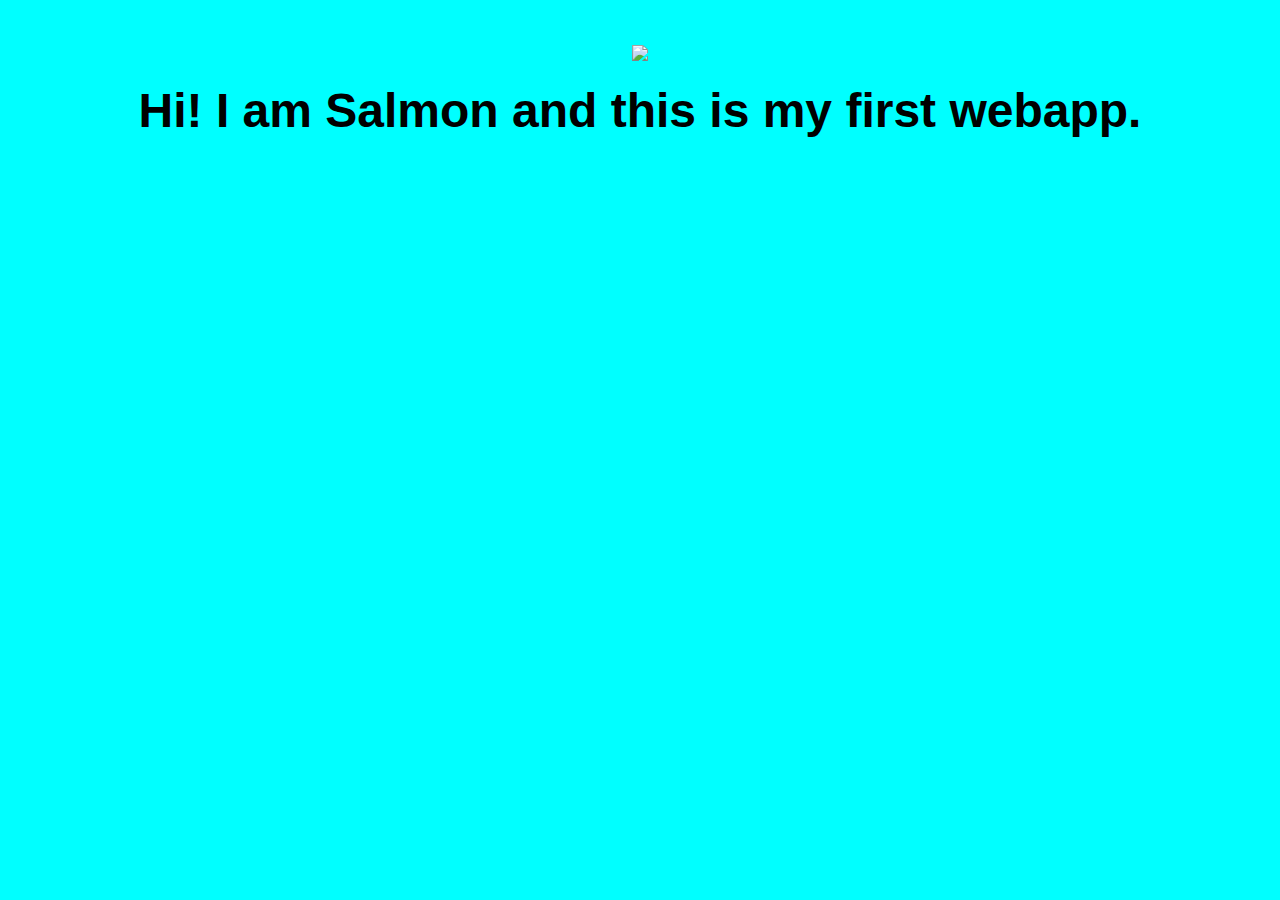
==== ui/index.html @ 832bc3b7 "[imad-console] Updates ui/index.html" ====
<!doctype html>
<html>
    <head>
        <link href="/ui/style.css" rel="stylesheet" />
    </head>
    <body>
        <div class="center">
            <img src="https://drive.google.com/drive/my-drive" class="img-medium"/>
        </div>
        <br>
        <div class="center text-big bold">
            Hi! I am Salmon and this is my first webapp.
        </div>
        <script type="text/javascript" src="/ui/main.js">
        </script>
    </body>
</html>
---- ui/style.css ----
body {
    font-family: sans-serif;
    background-color: cyan;
    margin-top: 45px;
}

.center {
    text-align: center;
}

.text-big {
    font-size: 300%;
}

.bold {
    font-weight: bold;
}

.img-medium {
    height: 200px;
}
.container {
                max-width:800px;
                font-family:times new roman;
                margin:0 auto;
                color:black;
                padding:60px 20px 30px 5px;
            }
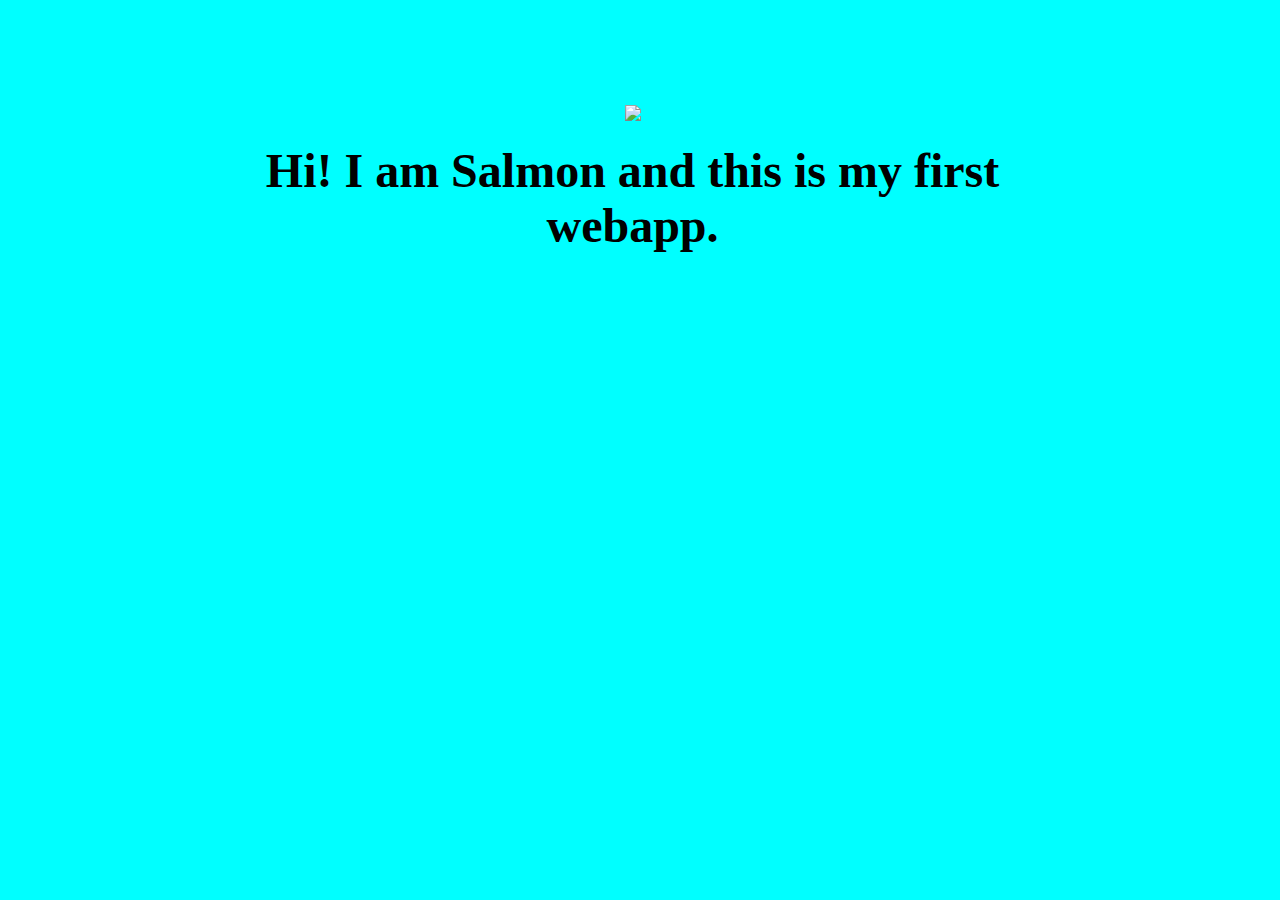
==== commit d466205d: "[imad-console] Updates ui/index.html" ====
--- a/ui/index.html
+++ b/ui/index.html
@@ -4,13 +4,15 @@
         <link href="/ui/style.css" rel="stylesheet" />
     </head>
     <body>
+      <div class='container'>
         <div class="center">
-            <img src="https://drive.google.com/drive/my-drive" class="img-medium"/>
+            <img src="https://lh3.googleusercontent.com/-QjRJimGHAms/WK7eY7WwixI/AAAAAAAAABo/7PnhHYhE5tw379QfSxE4RBmUcsudbjNIACEwYBhgL/w140-h140-p/12654659_1667962130158650_3352077678295918801_n.jpg" class="img-medium"/>
         </div>
         <br>
         <div class="center text-big bold">
             Hi! I am Salmon and this is my first webapp.
         </div>
+      </div>    
         <script type="text/javascript" src="/ui/main.js">
         </script>
     </body>
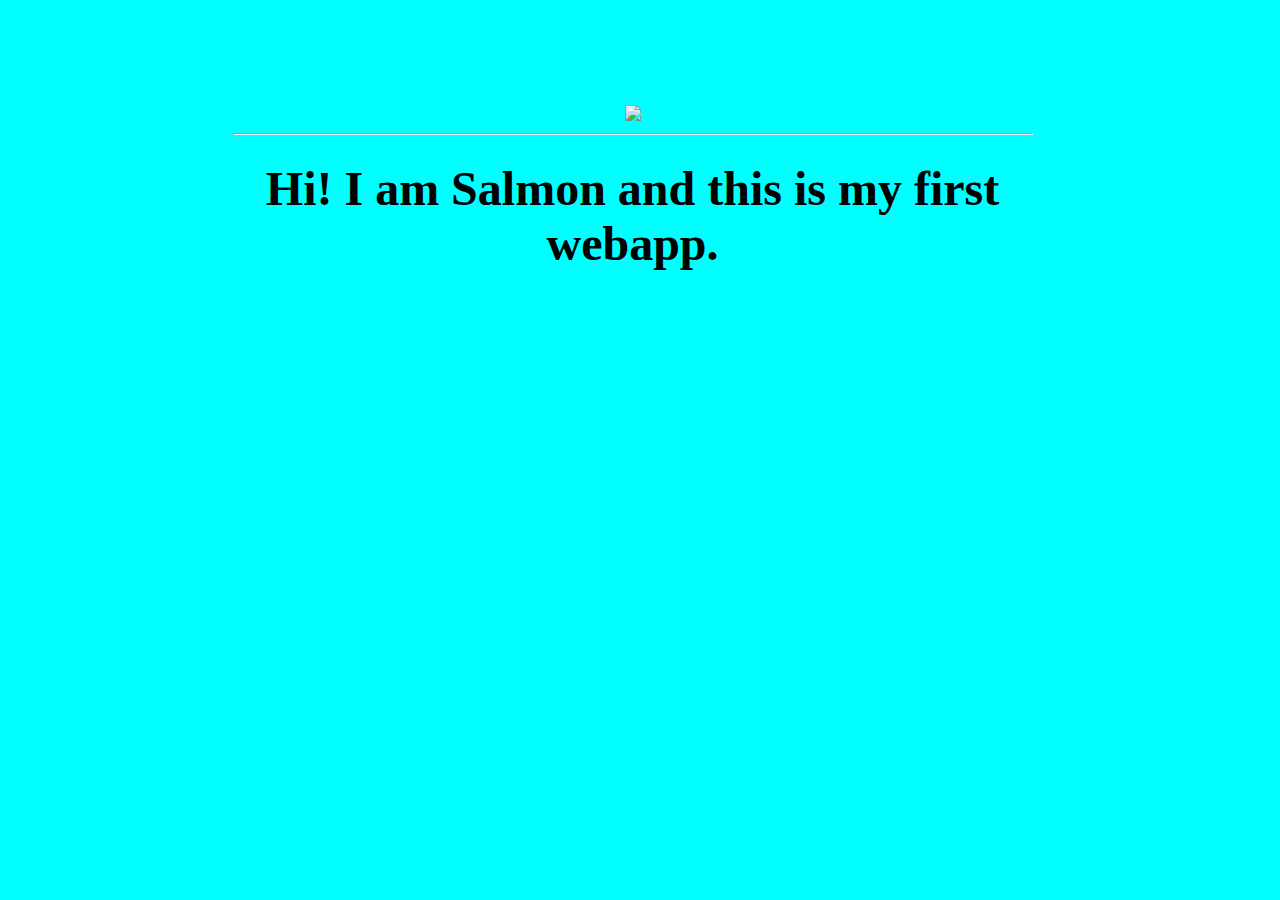
==== commit 90c73ac9: "[imad-console] Updates ui/index.html" ====
--- a/ui/index.html
+++ b/ui/index.html
@@ -8,6 +8,7 @@
         <div class="center">
             <img src="https://lh3.googleusercontent.com/-QjRJimGHAms/WK7eY7WwixI/AAAAAAAAABo/7PnhHYhE5tw379QfSxE4RBmUcsudbjNIACEwYBhgL/w140-h140-p/12654659_1667962130158650_3352077678295918801_n.jpg" class="img-medium"/>
         </div>
+        <hr/>
         <br>
         <div class="center text-big bold">
             Hi! I am Salmon and this is my first webapp.
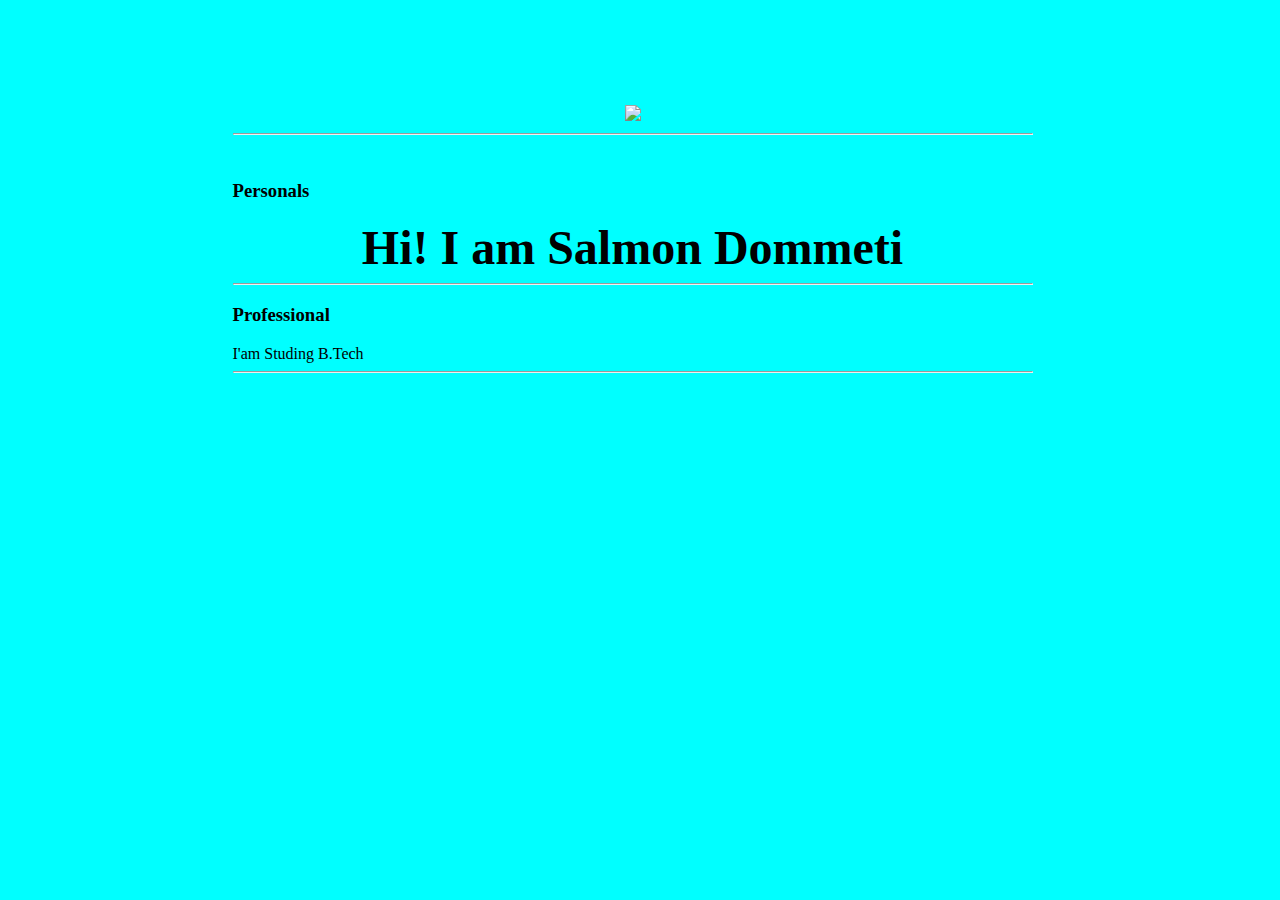
==== commit 2dde263d: "[imad-console] Updates ui/index.html" ====
--- a/ui/index.html
+++ b/ui/index.html
@@ -10,8 +10,18 @@
         </div>
         <hr/>
         <br>
+        <h3>Personals</h3>
         <div class="center text-big bold">
-            Hi! I am Salmon and this is my first webapp.
+            Hi! I am Salmon Dommeti
+        </div>
+        <hr/>
+        <h3>Professional</h3>
+        <div>
+            I'am Studing B.Tech
+        </div>
+        <hr/>
+        <div class='footer'>
+            
         </div>
       </div>    
         <script type="text/javascript" src="/ui/main.js">
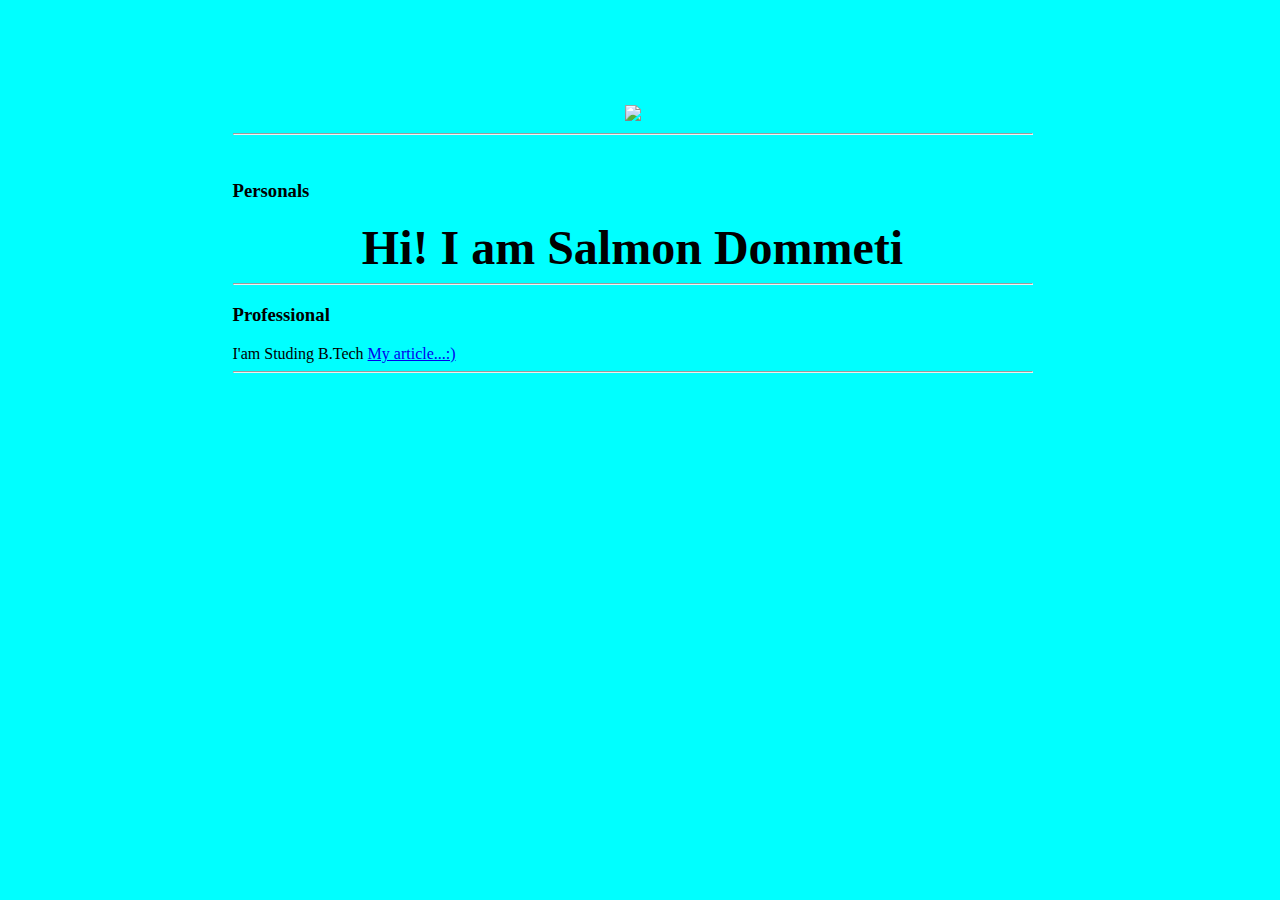
==== commit ec500b39: "Update index.html" ====
--- a/ui/index.html
+++ b/ui/index.html
@@ -1,12 +1,14 @@
 <!doctype html>
 <html>
     <head>
-        <link href="/ui/style.css" rel="stylesheet" />
-    </head>
+        
+          <link href="/ui/style.css" rel="stylesheet" />
+          
+        </head>
     <body>
       <div class='container'>
         <div class="center">
-            <img src="https://lh3.googleusercontent.com/-QjRJimGHAms/WK7eY7WwixI/AAAAAAAAABo/7PnhHYhE5tw379QfSxE4RBmUcsudbjNIACEwYBhgL/w140-h140-p/12654659_1667962130158650_3352077678295918801_n.jpg" class="img-medium"/>
+            <img src="madi.png" class="img-medium"/>
         </div>
         <hr/>
         <br>
@@ -18,6 +20,7 @@
         <h3>Professional</h3>
         <div>
             I'am Studing B.Tech
+            <a href="article-one.html">My article...:)</a> 
         </div>
         <hr/>
         <div class='footer'>
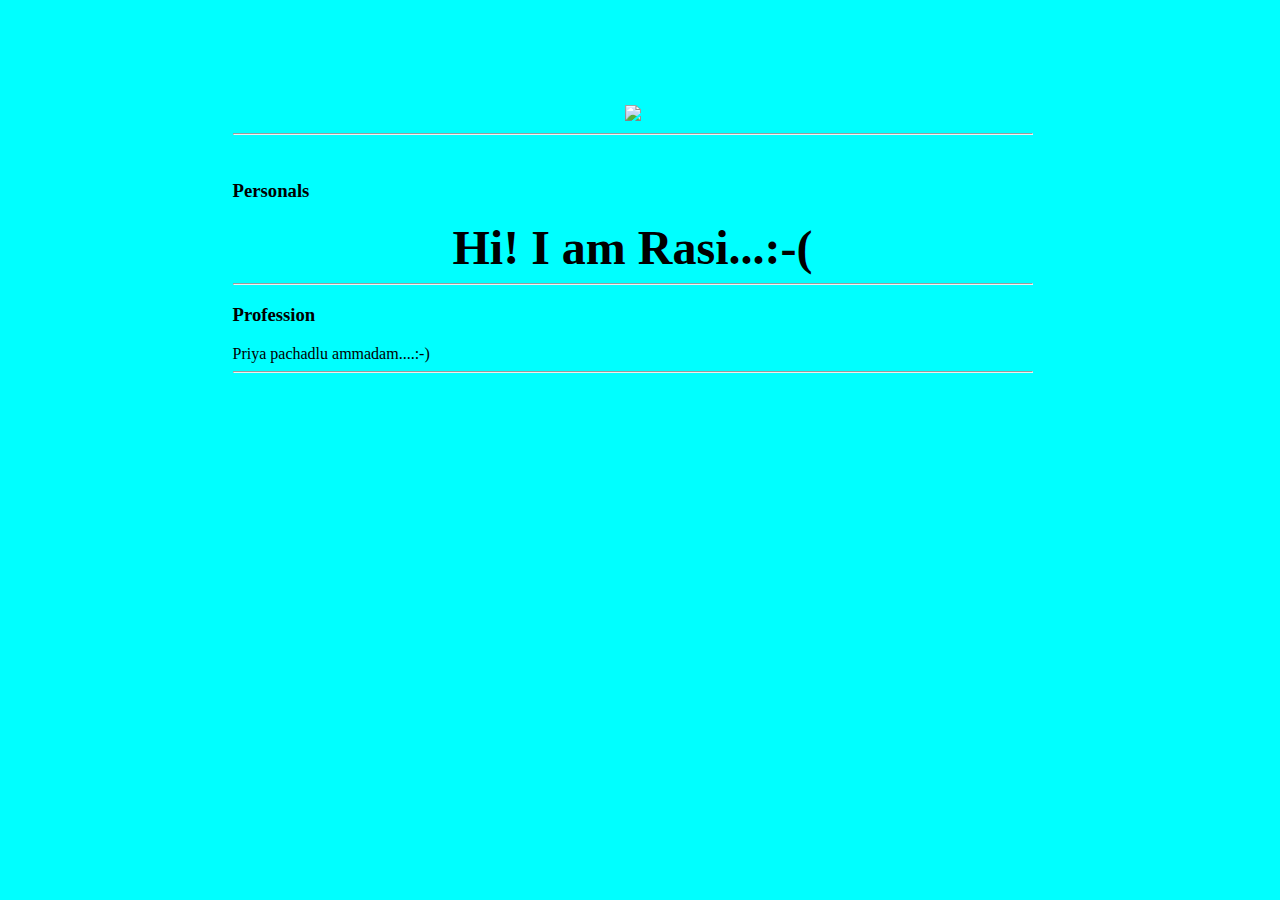
==== commit 209b030e: "Update index.html" ====
--- a/ui/index.html
+++ b/ui/index.html
@@ -14,13 +14,13 @@
         <br>
         <h3>Personals</h3>
         <div class="center text-big bold">
-            Hi! I am Salmon Dommeti
+            Hi! I am Rasi...:-(
         </div>
         <hr/>
-        <h3>Professional</h3>
+        <h3>Profession</h3>
         <div>
-            I'am Studing B.Tech
-            <a href="article-one.html">My article...:)</a> 
+            Priya pachadlu ammadam....:-)
+            <!--a href="article-one.html">My article...:)</a--> 
         </div>
         <hr/>
         <div class='footer'>
